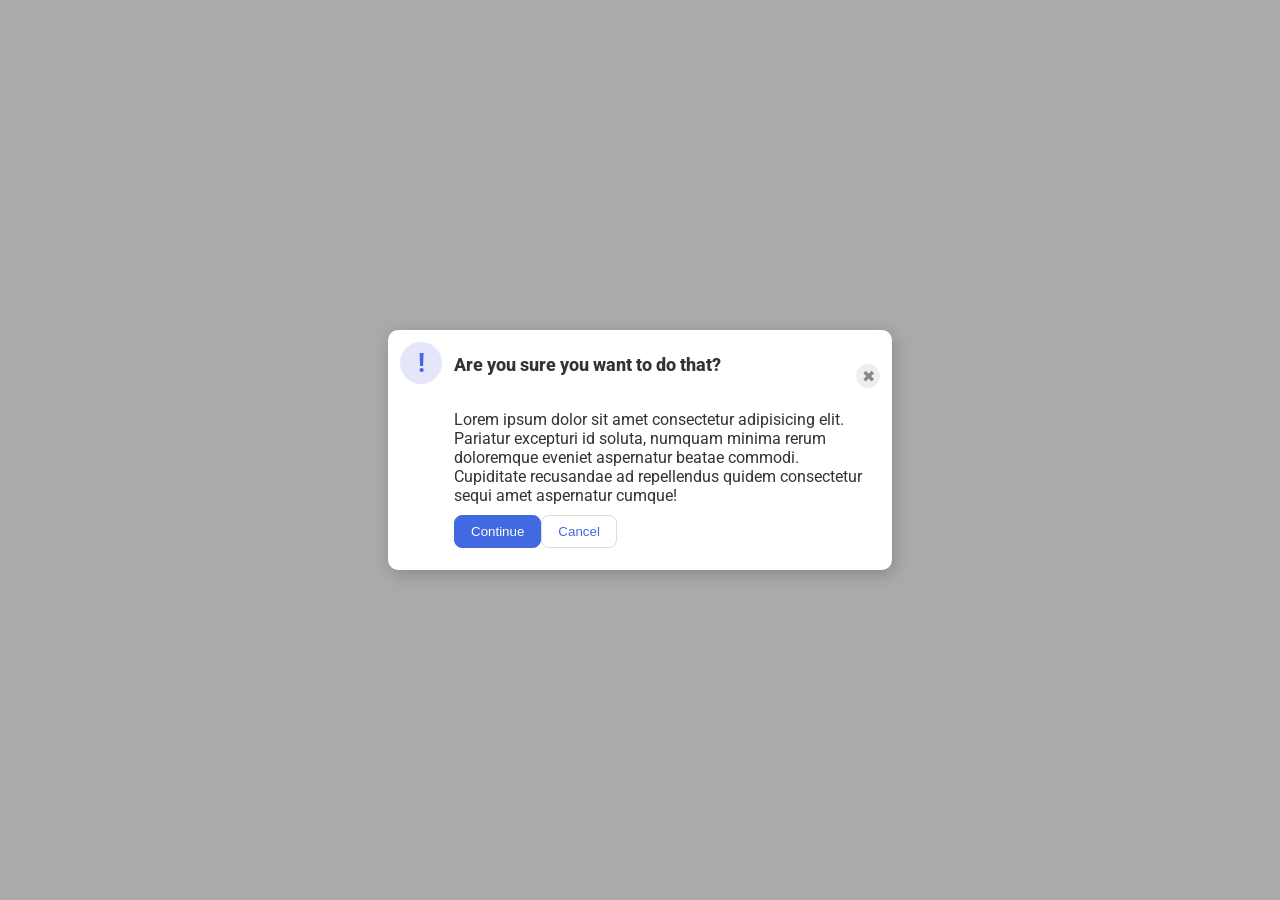
==== foundations/flex/05-flex-modal/index.html @ 3e45461b "some changes to 05-flex-modal but it does not match desired-outcome" ====
<!DOCTYPE html>
<html lang="en">
  <head>
    <meta charset="UTF-8">
    <meta http-equiv="X-UA-Compatible" content="IE=edge">
    <meta name="viewport" content="width=device-width, initial-scale=1.0">
    <link rel="stylesheet" href="style.css">
    <title>Modal</title>
  </head>
  <body>

    <div class="modal">
        <div class="icon">!</div>
        <div class="all-text">
          <div class="header">
            Are you sure you want to do that?
            <button class="close-button">✖</button>
          </div>
          <div class="text">Lorem ipsum dolor sit amet consectetur adipisicing elit. Pariatur excepturi id soluta, numquam minima rerum doloremque eveniet aspernatur beatae commodi. Cupiditate recusandae ad repellendus quidem consectetur sequi amet aspernatur cumque!</div>
          <div class="options">
            <button class="continue">Continue</button>
            <button class="cancel">Cancel</button>
          </div>
        </div>
    </div>

  </body>
</html>
---- foundations/flex/05-flex-modal/style.css ----
@import url('https://fonts.googleapis.com/css2?family=Roboto:wght@400;700&display=swap');

html, body {
  height: 100%;
}

body {
  font-family: Roboto, sans-serif;
  margin: 0;
  background: #aaa;
  color: #333;
  /* I'll give you this one for free lol */
  display: flex;
  align-items: center;
  justify-content: center;
}

.modal {
  background: white;
  width: 480px;
  border-radius: 10px;
  box-shadow: 2px 4px 16px rgba(0,0,0,.2);
  display: flex;
  padding: 12px;
}

.header {
  display: flex;
  justify-content: space-between;
  font-size: 18px;
  font-weight: 800;
  margin: 12px 0;
}

.all-text {
  display: flex;
  flex-direction: column;
}

.text {
  margin-right: 12px;
}

.icon {
  color: royalblue;
  font-size: 26px;
  font-weight: 700;
  background: lavender;
  width: 42px;
  height: 42px;
  border-radius: 50%;
  display: flex;
  align-items: center;
  justify-content: center;
  flex-shrink: 0;
  margin: 0 12px 0 0;
}

.close-button {
  background: #eee;
  border-radius: 50%;
  color: #888;
  font-weight: 400;
  font-size: 16px;
  height: 24px;
  width: 24px;
  display: flex;
  align-items: center;
  justify-content: center;
  border: 1px solid #eee;
  padding: 0;
  /* margin: 0 12px 0 0; */
}

.options {
  display: flex;
}

button {
  cursor: pointer;
  padding: 8px 16px;
  border-radius: 8px;
  margin: 10px 0 10px 0;
}

button.continue {
  background: royalblue;
  border: 1px solid royalblue;
  color: white;
}

button.cancel {
  background: white;
  border: 1px solid #ddd;
  color: royalblue;
}
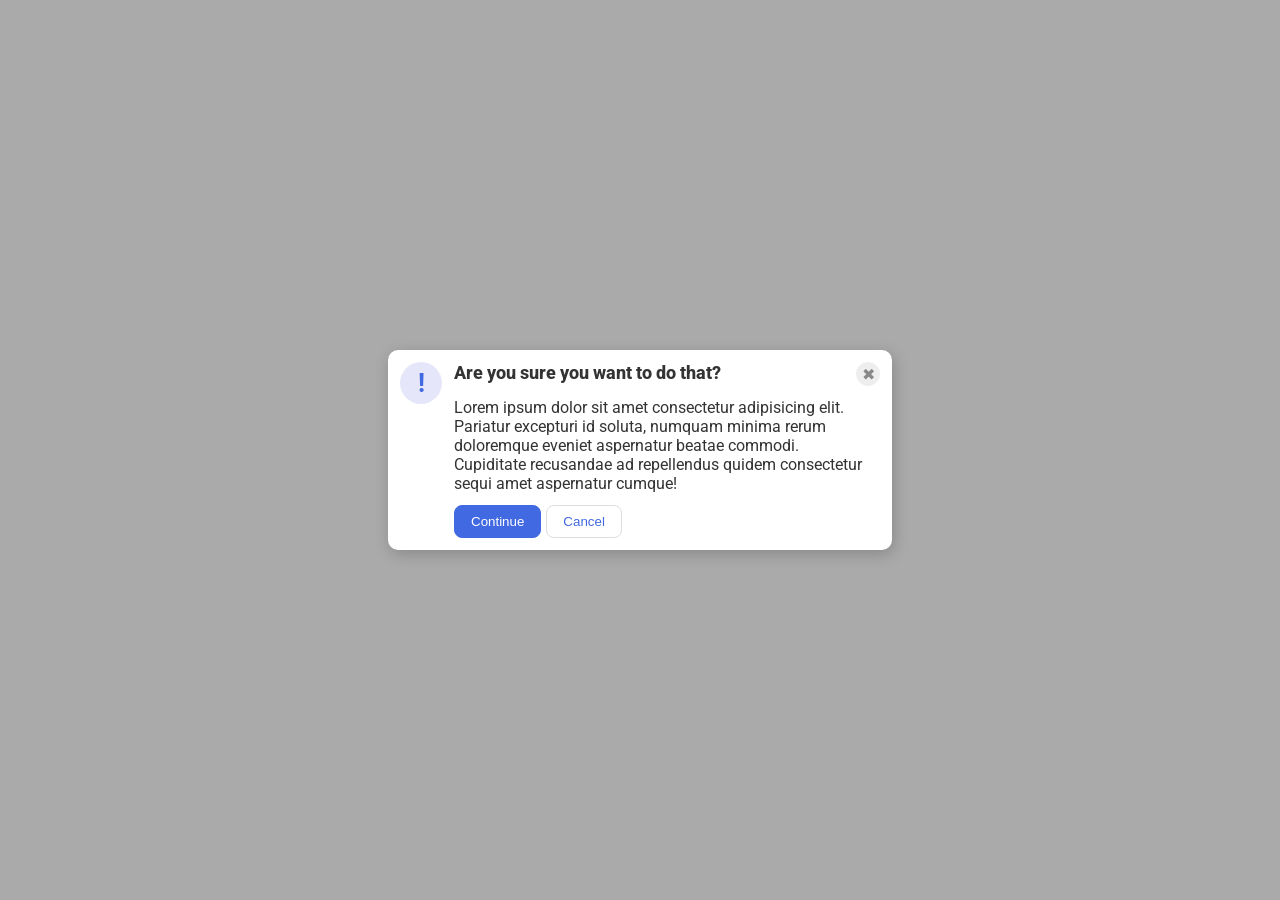
==== commit 2aa5be84: "add comments on my attempt, it did not match the solution, including dividers in html, but the resul" ====
--- a/foundations/flex/05-flex-modal/index.html
+++ b/foundations/flex/05-flex-modal/index.html
@@ -12,11 +12,14 @@
     <div class="modal">
         <div class="icon">!</div>
         <div class="all-text">
+          <!-- their html looks similar to mine, 
+           but they called it container -->
           <div class="header">
             Are you sure you want to do that?
             <button class="close-button">✖</button>
           </div>
           <div class="text">Lorem ipsum dolor sit amet consectetur adipisicing elit. Pariatur excepturi id soluta, numquam minima rerum doloremque eveniet aspernatur beatae commodi. Cupiditate recusandae ad repellendus quidem consectetur sequi amet aspernatur cumque!</div>
+          <!-- they didn't make a container for these buttons -->
           <div class="options">
             <button class="continue">Continue</button>
             <button class="cancel">Cancel</button>
--- a/foundations/flex/05-flex-modal/style.css
+++ b/foundations/flex/05-flex-modal/style.css
@@ -20,6 +20,7 @@
   width: 480px;
   border-radius: 10px;
   box-shadow: 2px 4px 16px rgba(0,0,0,.2);
+  /* they have gap and padding of 16px */
   display: flex;
   padding: 12px;
 }
@@ -29,14 +30,18 @@
   justify-content: space-between;
   font-size: 18px;
   font-weight: 800;
-  margin: 12px 0;
+  /* margin: 12px 0; */
 }
 
 .all-text {
   display: flex;
   flex-direction: column;
+  gap: 12px;
 }
 
+/* they have margin-bottom of 16px
+with no margin-right
+*/
 .text {
   margin-right: 12px;
 }
@@ -52,6 +57,7 @@
   display: flex;
   align-items: center;
   justify-content: center;
+  /* they only have flex-shrink, not the margin */
   flex-shrink: 0;
   margin: 0 12px 0 0;
 }
@@ -74,13 +80,15 @@
 
 .options {
   display: flex;
+  gap: 5px;
+  /* margin-top: 12px; */
 }
 
 button {
   cursor: pointer;
   padding: 8px 16px;
   border-radius: 8px;
-  margin: 10px 0 10px 0;
+  /* margin: 10px 0 10px 0; */
 }
 
 button.continue {
